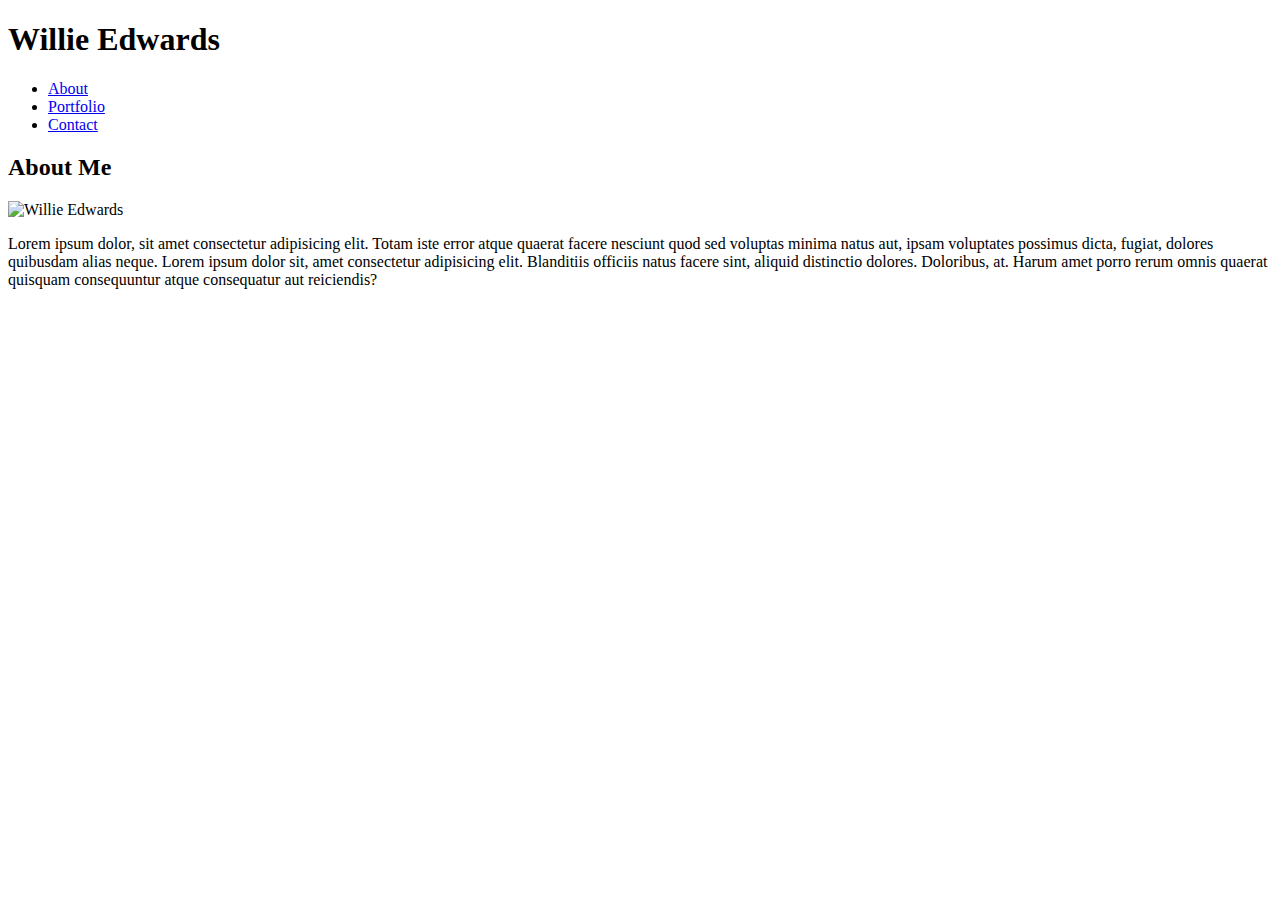
==== index.html @ ee7df1e7 "updated html files with basic structure" ====
<!DOCTYPE html>
<html lang="en">

<head>
    <meta charset="UTF-8">
    <meta name="viewport" content="width=device-width, initial-scale=1.0">
    <meta http-equiv="X-UA-Compatible" content="ie=edge">
    <title>Willie Edwards | Portfolio</title>
    <link rel="stylesheet" type="text/css" href="css/style.css">
</head>

<body>

    <div>
        <header>
            <h1>Willie Edwards</h1>
        </header>
    </div>

    <ul>
        <li><a href="index.html">About</a></li>
        <li><a href="portfolio.html">Portfolio</a></li>
        <li><a href="contact.html">Contact</a></li>
    </ul>

    <h2>About Me</h2>

    <img src="assets/images/profile-pic.jpg" alt="Willie Edwards">

    <p>
    Lorem ipsum dolor, sit amet consectetur adipisicing elit. Totam iste error atque quaerat facere nesciunt quod sed voluptas minima natus aut, ipsam voluptates possimus dicta, fugiat, dolores quibusdam alias neque. Lorem ipsum dolor sit, amet consectetur adipisicing elit. Blanditiis officiis natus facere sint, aliquid distinctio dolores. Doloribus, at. Harum amet porro rerum omnis quaerat quisquam consequuntur atque consequatur aut reiciendis?
    </p>

</body>
</html>
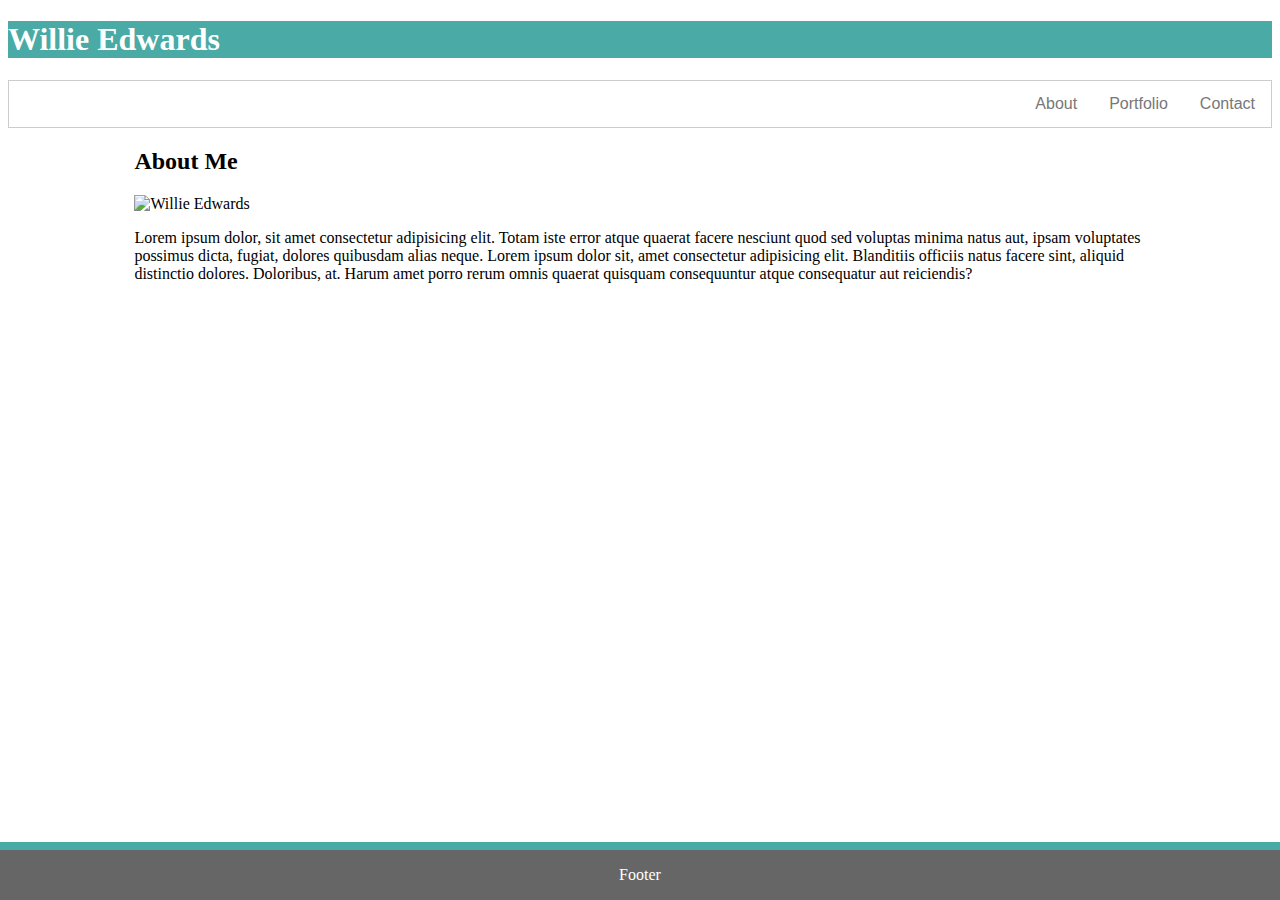
==== commit 50f19a29: "updated css with header, footer, navbar" ====
--- a/index.html
+++ b/index.html
@@ -6,30 +6,34 @@
     <meta name="viewport" content="width=device-width, initial-scale=1.0">
     <meta http-equiv="X-UA-Compatible" content="ie=edge">
     <title>Willie Edwards | Portfolio</title>
-    <link rel="stylesheet" type="text/css" href="css/style.css">
+    <link href="assets/css/style.css" rel="stylesheet">
 </head>
 
 <body>
 
-    <div>
-        <header>
-            <h1>Willie Edwards</h1>
-        </header>
-    </div>
+<header>
+    <h1>Willie Edwards</h1>
+            
+    <ul>
+        <li><a href="contact.html">Contact</a></li>
+        <li><a href="portfolio.html">Portfolio</a></li>
+        <li><a href="index.html">About</a></li>
+    </ul>
+</header>
 
-    <ul>
-        <li><a href="index.html">About</a></li>
-        <li><a href="portfolio.html">Portfolio</a></li>
-        <li><a href="contact.html">Contact</a></li>
-    </ul>
-
+    <div id="main">
     <h2>About Me</h2>
 
-    <img src="assets/images/profile-pic.jpg" alt="Willie Edwards">
+    <img src="assets/images/profile-pic.jpg" alt="Willie Edwards" height="250" width="250">
 
     <p>
     Lorem ipsum dolor, sit amet consectetur adipisicing elit. Totam iste error atque quaerat facere nesciunt quod sed voluptas minima natus aut, ipsam voluptates possimus dicta, fugiat, dolores quibusdam alias neque. Lorem ipsum dolor sit, amet consectetur adipisicing elit. Blanditiis officiis natus facere sint, aliquid distinctio dolores. Doloribus, at. Harum amet porro rerum omnis quaerat quisquam consequuntur atque consequatur aut reiciendis?
     </p>
+    </div>
+
+    <div class="footer">
+        <p>Footer</p>
+    </div>
 
 </body>
 </html>--- a/assets/css/style.css
+++ b/assets/css/style.css
@@ -0,0 +1,51 @@
+body {
+    background-color: #ffffff;
+    border-color: #dddddd;
+}
+
+h1 {
+    color: #ffffff;
+    background-color: #4aaaa5;
+  }
+
+ul {
+    list-style-type: none;
+    margin: 0;
+    padding: 0;
+    overflow: hidden;
+    border: 1px solid #cccccc;
+    background-color: #ffffff;
+  }
+  
+li {
+    float: right;
+    font-family: Arial, Helvetica, sans-serif;
+  }
+  
+li a {
+    display: block;
+    color: #777777;
+    text-align: center;
+    padding: 14px 16px;
+    text-decoration: none;
+  }
+  
+li a:hover:not(.active) {
+    background-color: #dddddd;
+  }
+
+#main {
+        margin-left: 10%;
+        width: 80%;
+}
+
+.footer {
+    position: fixed;
+    left: 0;
+    bottom: 0;
+    width: 100%;
+    background-color: #666666;
+    color: #ffffff;
+    border-top: 8px solid #4aaaa5;
+    text-align: center;
+ }
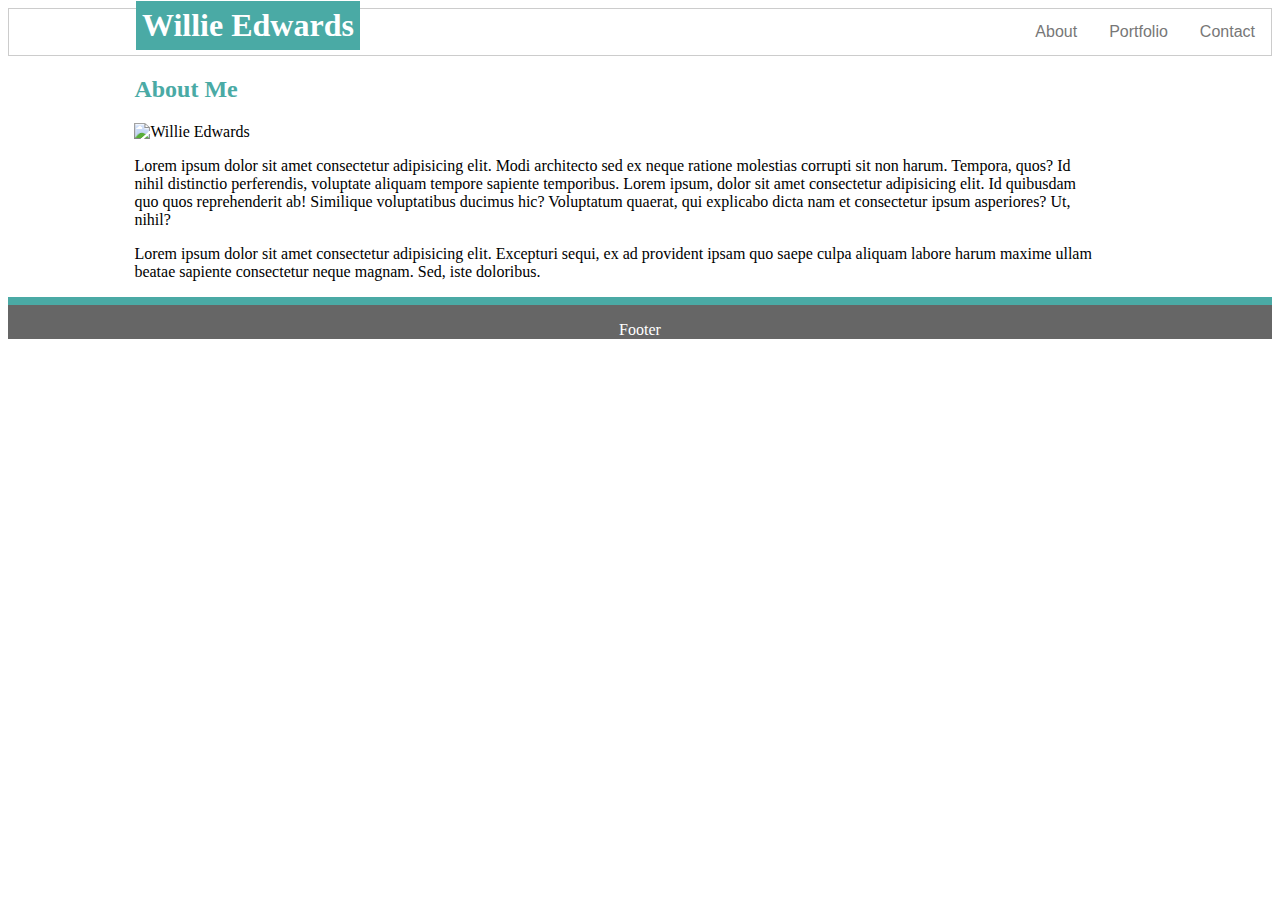
==== commit e9ca5c15: "added color, adjusted margins, positioned header/footer" ====
--- a/index.html
+++ b/index.html
@@ -12,7 +12,9 @@
 <body>
 
 <header>
-    <h1>Willie Edwards</h1>
+    <div class=header>
+        <h1>Willie Edwards</h1>
+    </div>
             
     <ul>
         <li><a href="contact.html">Contact</a></li>
@@ -21,19 +23,22 @@
     </ul>
 </header>
 
-    <div id="main">
+<div class="main">
     <h2>About Me</h2>
 
     <img src="assets/images/profile-pic.jpg" alt="Willie Edwards" height="250" width="250">
 
     <p>
-    Lorem ipsum dolor, sit amet consectetur adipisicing elit. Totam iste error atque quaerat facere nesciunt quod sed voluptas minima natus aut, ipsam voluptates possimus dicta, fugiat, dolores quibusdam alias neque. Lorem ipsum dolor sit, amet consectetur adipisicing elit. Blanditiis officiis natus facere sint, aliquid distinctio dolores. Doloribus, at. Harum amet porro rerum omnis quaerat quisquam consequuntur atque consequatur aut reiciendis?
+    Lorem ipsum dolor sit amet consectetur adipisicing elit. Modi architecto sed ex neque ratione molestias corrupti sit non harum. Tempora, quos? Id nihil distinctio perferendis, voluptate aliquam tempore sapiente temporibus. Lorem ipsum, dolor sit amet consectetur adipisicing elit. Id quibusdam quo quos reprehenderit ab! Similique voluptatibus ducimus hic? Voluptatum quaerat, qui explicabo dicta nam et consectetur ipsum asperiores? Ut, nihil?
     </p>
-    </div>
+    <p>
+    Lorem ipsum dolor sit amet consectetur adipisicing elit. Excepturi sequi, ex ad provident ipsam quo saepe culpa aliquam labore harum maxime ullam beatae sapiente consectetur neque magnam. Sed, iste doloribus.
+    </p>
+</div>
 
-    <div class="footer">
+<div class="footer">
         <p>Footer</p>
-    </div>
+</div>
 
 </body>
 </html>--- a/assets/css/style.css
+++ b/assets/css/style.css
@@ -6,7 +6,12 @@
 h1 {
     color: #ffffff;
     background-color: #4aaaa5;
-  }
+    padding: 6px;
+}
+
+h2 {
+    color: #4aaaa5;
+}
 
 ul {
     list-style-type: none;
@@ -15,12 +20,12 @@
     overflow: hidden;
     border: 1px solid #cccccc;
     background-color: #ffffff;
-  }
+}
   
 li {
     float: right;
     font-family: Arial, Helvetica, sans-serif;
-  }
+}
   
 li a {
     display: block;
@@ -28,19 +33,27 @@
     text-align: center;
     padding: 14px 16px;
     text-decoration: none;
-  }
+}
   
 li a:hover:not(.active) {
     background-color: #dddddd;
-  }
+}
 
-#main {
-        margin-left: 10%;
-        width: 80%;
+.header {
+    position: absolute;
+    top: -2.3%;
+    margin-left: 10%;
+}
+
+.main {
+    margin-left: 10%;
+    height: 100%;
+    width: 960px;
 }
 
 .footer {
     position: fixed;
+    position: relative;
     left: 0;
     bottom: 0;
     width: 100%;
@@ -48,4 +61,4 @@
     color: #ffffff;
     border-top: 8px solid #4aaaa5;
     text-align: center;
- }
+}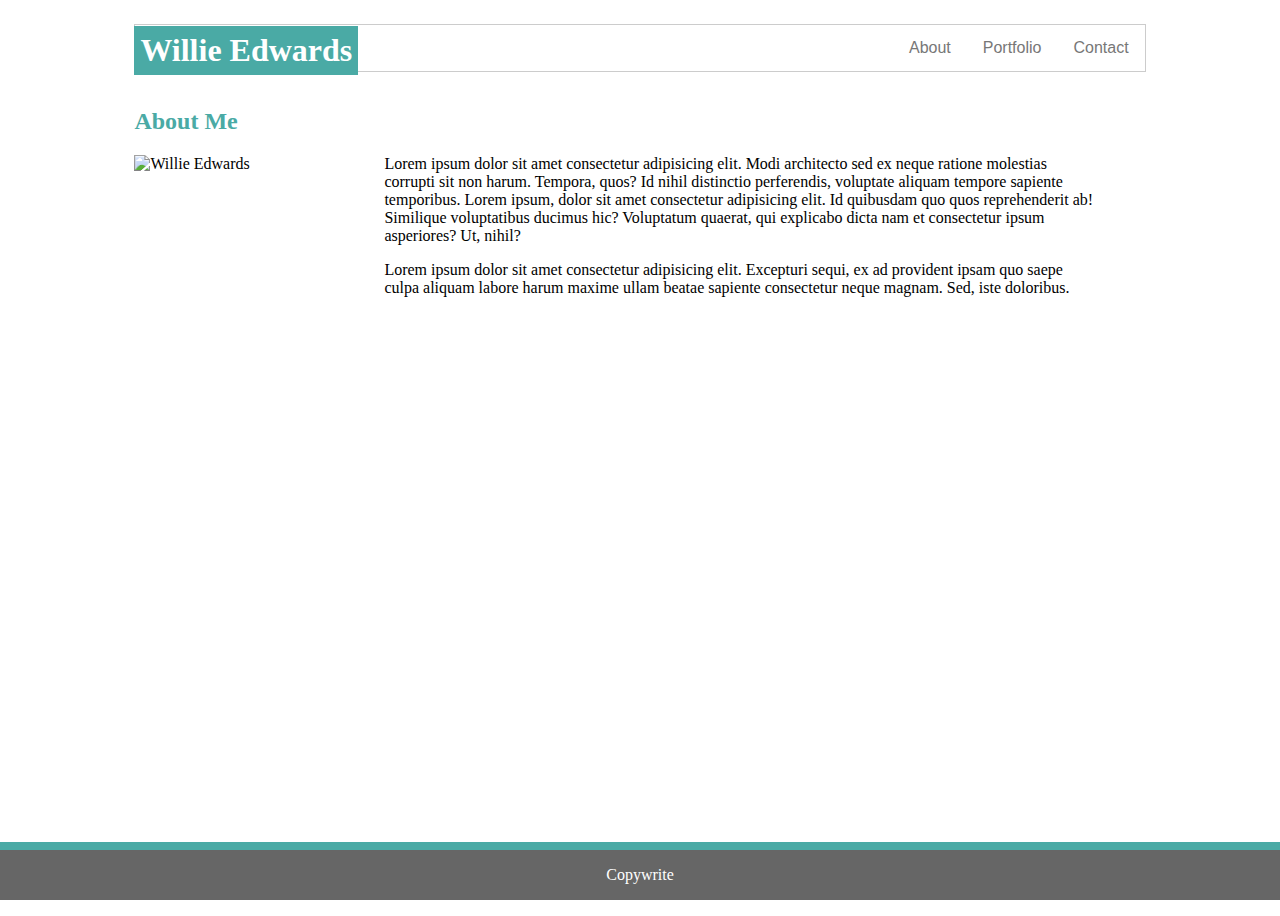
==== commit e5210ab8: "updated header" ====
--- a/index.html
+++ b/index.html
@@ -12,7 +12,7 @@
 <body>
 
 <header>
-    <div class=header>
+    <div class=name>
         <h1>Willie Edwards</h1>
     </div>
             
@@ -26,7 +26,7 @@
 <div class="main">
     <h2>About Me</h2>
 
-    <img src="assets/images/profile-pic.jpg" alt="Willie Edwards" height="250" width="250">
+    <img id="self" src="assets/images/profile-pic.jpg" alt="Willie Edwards" height="250" width="250">
 
     <p>
     Lorem ipsum dolor sit amet consectetur adipisicing elit. Modi architecto sed ex neque ratione molestias corrupti sit non harum. Tempora, quos? Id nihil distinctio perferendis, voluptate aliquam tempore sapiente temporibus. Lorem ipsum, dolor sit amet consectetur adipisicing elit. Id quibusdam quo quos reprehenderit ab! Similique voluptatibus ducimus hic? Voluptatum quaerat, qui explicabo dicta nam et consectetur ipsum asperiores? Ut, nihil?
@@ -37,7 +37,7 @@
 </div>
 
 <div class="footer">
-        <p>Footer</p>
+        <p>Copywrite</p>
 </div>
 
 </body>
--- a/assets/css/style.css
+++ b/assets/css/style.css
@@ -1,6 +1,9 @@
 body {
     background-color: #ffffff;
     border-color: #dddddd;
+    display: flex;
+    flex-direction: column;
+    min-height: 100vh;
 }
 
 h1 {
@@ -15,7 +18,8 @@
 
 ul {
     list-style-type: none;
-    margin: 0;
+    margin-left: 10%;
+    margin-right: 10%;
     padding: 0;
     overflow: hidden;
     border: 1px solid #cccccc;
@@ -39,9 +43,10 @@
     background-color: #dddddd;
 }
 
-.header {
+.name {
     position: absolute;
-    top: -2.3%;
+    top: 0.5%;
+    left: 0.5%;
     margin-left: 10%;
 }
 
@@ -53,7 +58,6 @@
 
 .footer {
     position: fixed;
-    position: relative;
     left: 0;
     bottom: 0;
     width: 100%;
@@ -61,4 +65,8 @@
     color: #ffffff;
     border-top: 8px solid #4aaaa5;
     text-align: center;
+}
+
+#self {
+    float: left;
 }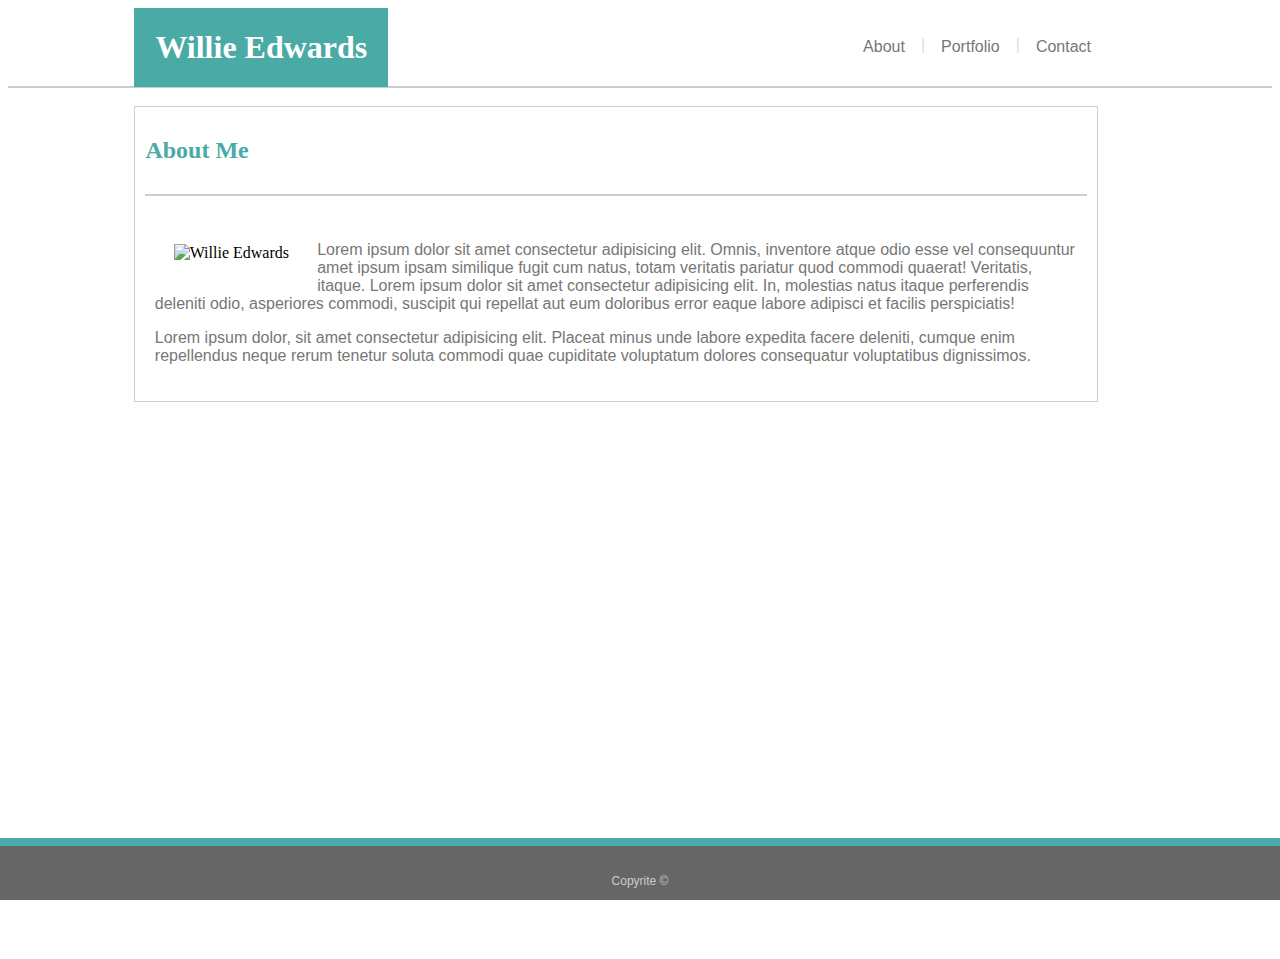
==== commit 4c1bc914: "updated bio with lorem placeholder" ====
--- a/index.html
+++ b/index.html
@@ -11,34 +11,47 @@
 
 <body>
 
-<header>
-    <div class=name>
-        <h1>Willie Edwards</h1>
+    <header>
+
+        <div class="name">
+            <h1>Willie Edwards</h1>
+        </div>
+
+        <ul>
+            <li><a href="contact.html">Contact</a>
+            <li class="pipe">|</li>
+            </li>
+            <li><a href="portfolio.html">Portfolio</a>
+            <li class="pipe">|</li>
+            </li>
+            <li><a href="index.html">About</a></li>
+        </ul>
+
+    </header>
+
+
+    <br>
+    <div class="main">
+        <h2 class="title">About Me</h2>
+
+        <div class="biopic">
+            <img src="assets/images/profile-pic.jpg" alt="Willie Edwards" height="200" width="200">
+        </div>
+
+        <div class="bio">
+            <p>
+                Lorem ipsum dolor sit amet consectetur adipisicing elit. Omnis, inventore atque odio esse vel consequuntur amet ipsum ipsam similique fugit cum natus, totam veritatis pariatur quod commodi quaerat! Veritatis, itaque. Lorem ipsum dolor sit amet consectetur adipisicing elit. In, molestias natus itaque perferendis deleniti odio, asperiores commodi, suscipit qui repellat aut eum doloribus error eaque labore adipisci et facilis perspiciatis!
+            </p>
+            <p>
+                Lorem ipsum dolor, sit amet consectetur adipisicing elit. Placeat minus unde labore expedita facere deleniti, cumque enim repellendus neque rerum tenetur soluta commodi quae cupiditate voluptatum dolores consequatur voluptatibus dignissimos.
+            </p>
+        </div>
     </div>
-            
-    <ul>
-        <li><a href="contact.html">Contact</a></li>
-        <li><a href="portfolio.html">Portfolio</a></li>
-        <li><a href="index.html">About</a></li>
-    </ul>
-</header>
 
-<div class="main">
-    <h2>About Me</h2>
-
-    <img id="self" src="assets/images/profile-pic.jpg" alt="Willie Edwards" height="250" width="250">
-
-    <p>
-    Lorem ipsum dolor sit amet consectetur adipisicing elit. Modi architecto sed ex neque ratione molestias corrupti sit non harum. Tempora, quos? Id nihil distinctio perferendis, voluptate aliquam tempore sapiente temporibus. Lorem ipsum, dolor sit amet consectetur adipisicing elit. Id quibusdam quo quos reprehenderit ab! Similique voluptatibus ducimus hic? Voluptatum quaerat, qui explicabo dicta nam et consectetur ipsum asperiores? Ut, nihil?
-    </p>
-    <p>
-    Lorem ipsum dolor sit amet consectetur adipisicing elit. Excepturi sequi, ex ad provident ipsam quo saepe culpa aliquam labore harum maxime ullam beatae sapiente consectetur neque magnam. Sed, iste doloribus.
-    </p>
-</div>
-
-<div class="footer">
-        <p>Copywrite</p>
-</div>
+    <div class="footer">
+        <p>Copyrite ©</p>
+    </div>
 
 </body>
+
 </html>--- a/assets/css/style.css
+++ b/assets/css/style.css
@@ -1,28 +1,37 @@
+header {
+    background-color: #ffffff;
+    border-bottom: 2px solid #cccccc;
+}
+
 body {
-    background-color: #ffffff;
-    border-color: #dddddd;
     display: flex;
     flex-direction: column;
     min-height: 100vh;
+    background-image: url(../images/seigaiha.png);
+    margin-bottom: 4%;
 }
 
 h1 {
     color: #ffffff;
     background-color: #4aaaa5;
-    padding: 6px;
+    padding: 21px;
+    margin-top: 3%;
+    font-family: Georgia, 'Times New Roman', Times, serif;
 }
 
 h2 {
     color: #4aaaa5;
+    font-family: Georgia, 'Times New Roman', Times, serif;
+    border-bottom: 2px solid #cccccc;
+    padding-bottom: 30px;
 }
 
 ul {
     list-style-type: none;
-    margin-left: 10%;
-    margin-right: 10%;
-    padding: 0;
+    margin-left: 11%;
+    width: 960px;
+    padding: 0px;
     overflow: hidden;
-    border: 1px solid #cccccc;
     background-color: #ffffff;
 }
   
@@ -43,30 +52,83 @@
     background-color: #dddddd;
 }
 
+.pipe {
+    margin-top: 1.25%;
+    color: #dddddd;
+}
+
+p {
+    font-family: Arial, Helvetica, sans-serif;
+}
+
 .name {
     position: absolute;
-    top: 0.5%;
+    top: 0;
     left: 0.5%;
     margin-left: 10%;
 }
 
 .main {
+    border: 1px solid #cccccc;
+    margin-bottom: 2%;
     margin-left: 10%;
     height: 100%;
-    width: 960px;
+    width: 942px;
+    background-color:#ffffff;
+    padding: 10px;
 }
 
 .footer {
     position: fixed;
+    padding-top: 16px;  
     left: 0;
     bottom: 0;
     width: 100%;
+    font-size: 12px;
     background-color: #666666;
-    color: #ffffff;
+    color: #cccccc;
     border-top: 8px solid #4aaaa5;
-    text-align: center;
+    text-align: center; 
 }
 
-#self {
+.biopic {
     float: left;
+    padding: 3%;
+}
+
+.bio {
+    color: #777777;
+    padding: 1%;
+}
+
+.wrapper {
+    margin-left: 27.5%;
+}
+
+.boxset {
+    margin: 2px;
+    display: flex;
+}
+
+.box {
+    margin-right: 5%;
+    margin-bottom: 5%;
+    position: relative;
+}
+
+.label {
+    position: absolute;
+    text-align: center;
+    color: #ffffff;
+    background-color: #4aaaa5;
+    font-family: Georgia, 'Times New Roman', Times, serif;
+    bottom: 0%;
+    width: 200px;
+    padding-top: 7px;
+    padding-bottom: 7px;
+}
+
+.form {
+    font-family: Arial, Helvetica, sans-serif;
+    color: #777777;
 }